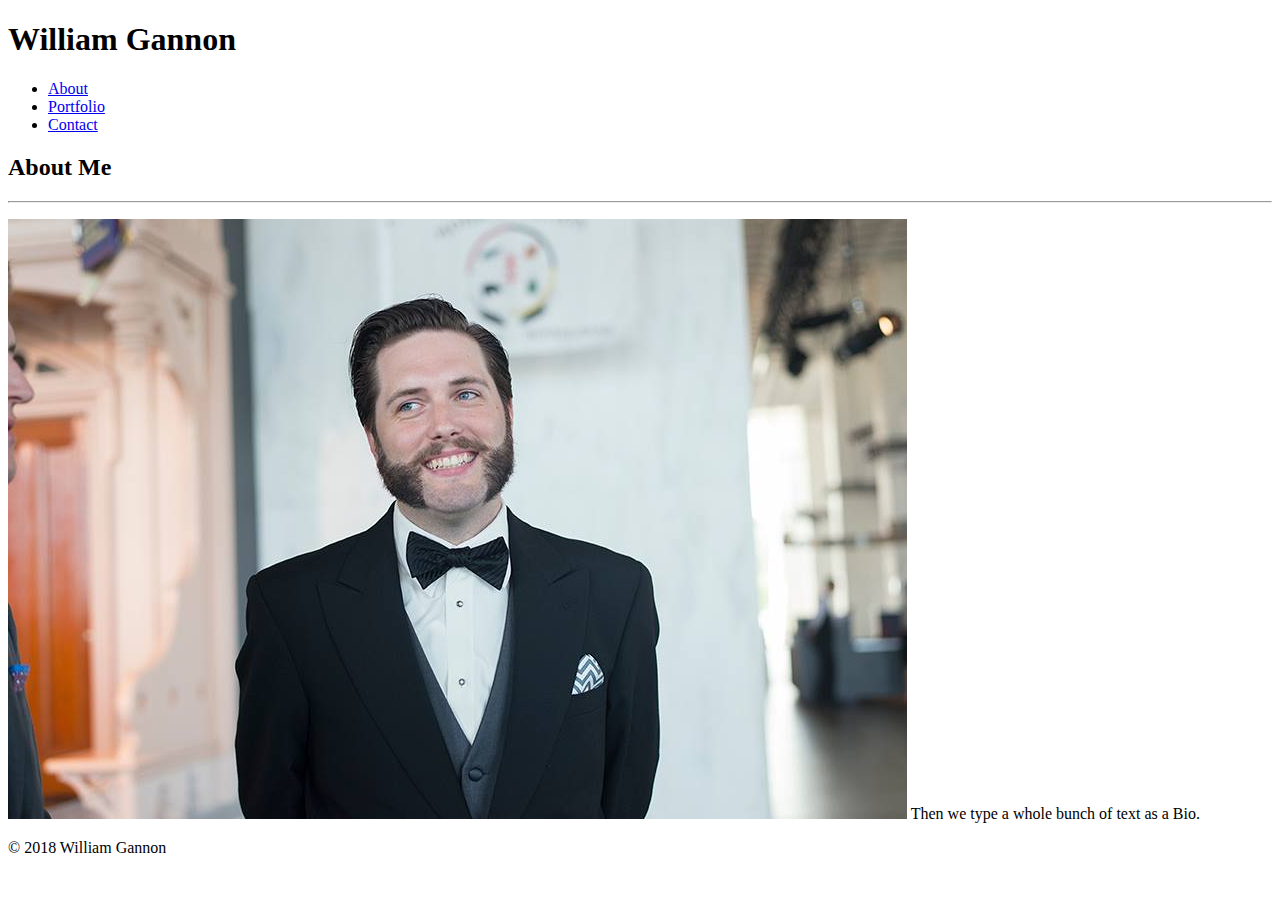
==== index.html @ 844373cd "basic html outline" ====
<!--First Page-->

<!DOCTYPE html>
<html lang="en-us">

<head>
    <meta charset="UTF-8">
    <title>William Gannon</title>
    <link rel="stylesheet" type="text/css" href="assets/css/style.css">
</head>
<body>
    <!--Header bar with "Name" and 3 links-->
    <header>
        <h1>William Gannon</h1>
        <ul>
            <li><a href="index.html">About</a></li>
            <li><a href="portfolio.html">Portfolio</a></li>
            <li><a href="contact.html">Contact</a></li>
        </ul>
    </header>
    <!--"About Me" box with photo and text, 960px wide-->
    <div>
        <h2>About Me</h2>
        <!--Horizontal Line; can I do <hr>?-->
        <hr>
        <!--block of photo and bio-->
        <p><img src="assets/images/Bio.jpg" alt="Smile!">
            Then we type a whole bunch of text as a Bio.
        </p>
    </div>
    <!--Footer; floating with copyright-->
    <footer>
        <p>&copy 2018 William Gannon</p>
    </footer>
</body>

</html>
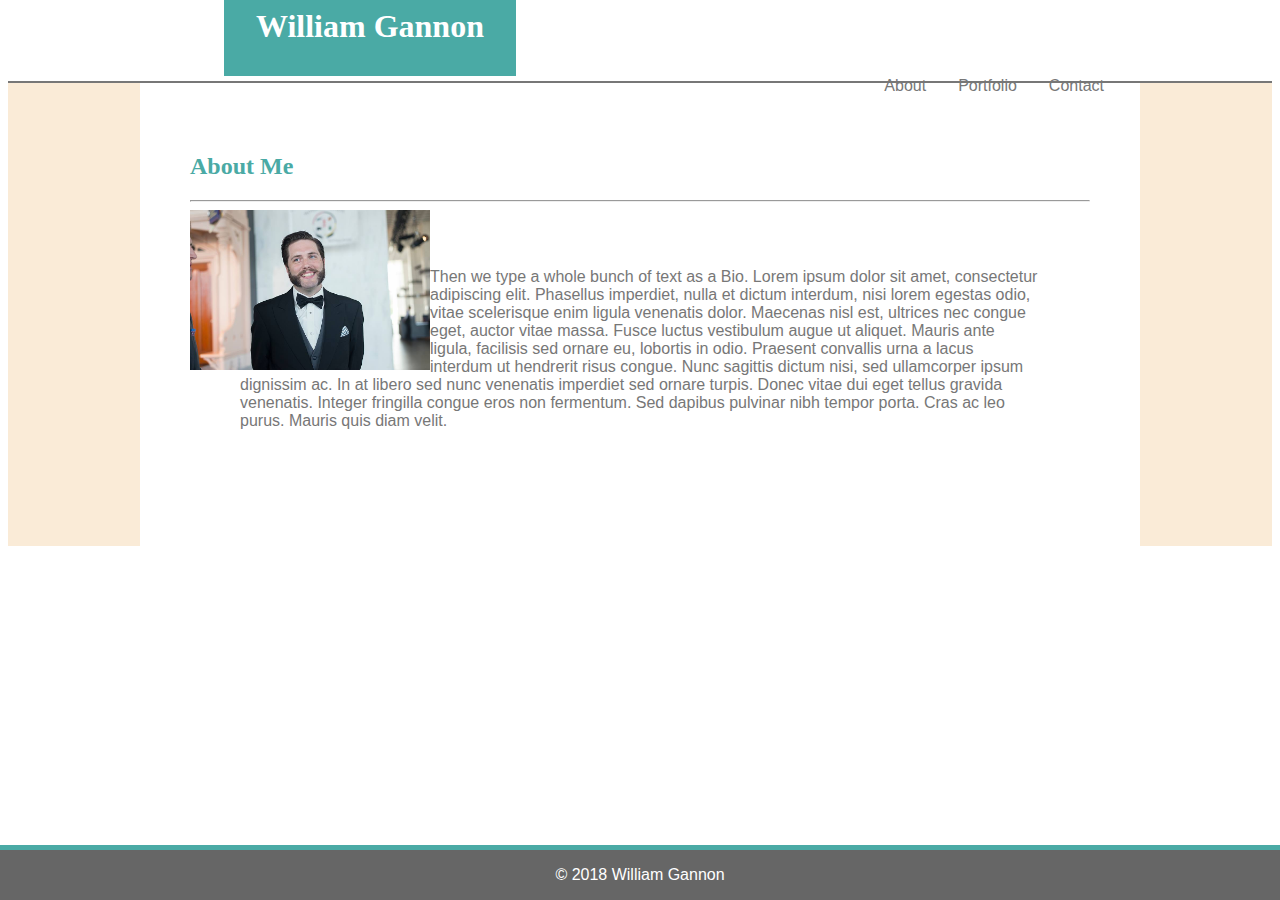
==== commit 514e517c: "Messy CSS. Endpoint before class" ====
--- a/index.html
+++ b/index.html
@@ -8,26 +8,42 @@
     <title>William Gannon</title>
     <link rel="stylesheet" type="text/css" href="assets/css/style.css">
 </head>
+
 <body>
     <!--Header bar with "Name" and 3 links-->
     <header>
-        <h1>William Gannon</h1>
-        <ul>
-            <li><a href="index.html">About</a></li>
-            <li><a href="portfolio.html">Portfolio</a></li>
-            <li><a href="contact.html">Contact</a></li>
-        </ul>
+        <div class="dHead">
+            <h1>William Gannon</h1>
+            <nav>
+                <ul>
+                    <li><a href="contact.html">Contact</a></li>
+                    <li><a href="portfolio.html">Portfolio</a></li>
+                    <li><a href="index.html">About</a></li>
+                </ul>
+            </nav>
+        </div>
     </header>
+
     <!--"About Me" box with photo and text, 960px wide-->
-    <div>
-        <h2>About Me</h2>
-        <!--Horizontal Line; can I do <hr>?-->
-        <hr>
-        <!--block of photo and bio-->
-        <p><img src="assets/images/Bio.jpg" alt="Smile!">
-            Then we type a whole bunch of text as a Bio.
-        </p>
-    </div>
+    <div class="dBody">
+        <div class="dBox">
+            <h2>About Me</h2>
+            <!--Horizontal Line; can I do <hr>?-->
+            <hr>
+            <!--block of photo and bio-->
+            <img id="bioPic" src="assets/images/Bio.jpg" alt="Smile!">
+                <p class="aboutMe">
+                Then we type a whole bunch of text as a Bio. Lorem ipsum dolor sit amet, consectetur adipiscing elit. 
+                Phasellus imperdiet, nulla et dictum interdum, nisi lorem egestas odio, vitae scelerisque enim ligula venenatis dolor. 
+                Maecenas nisl est, ultrices nec congue eget, auctor vitae massa. Fusce luctus vestibulum augue ut aliquet. 
+                Mauris ante ligula, facilisis sed ornare eu, lobortis in odio. Praesent convallis urna a lacus interdum ut hendrerit risus congue. 
+                Nunc sagittis dictum nisi, sed ullamcorper ipsum dignissim ac. In at libero sed nunc venenatis imperdiet sed ornare turpis. 
+                Donec vitae dui eget tellus gravida venenatis. Integer fringilla congue eros non fermentum. Sed dapibus pulvinar nibh tempor porta. 
+                Cras ac leo purus. Mauris quis diam velit.
+                </p>
+        </div>
+    </div>   
+        
     <!--Footer; floating with copyright-->
     <footer>
         <p>&copy 2018 William Gannon</p>
--- a/assets/css/style.css
+++ b/assets/css/style.css
@@ -0,0 +1,106 @@
+/* header*/
+
+header {
+    background-color: #ffffff;
+    border-bottom: 2px solid #777777;
+}
+
+.dHead {
+    margin: 0 auto;
+    max-width: 960px;
+    padding-bottom: 20px;
+}
+
+h1 {
+    color: white;
+    font-family: Georgia, 'Times New Roman', Times, serif;
+    background-color: #4aaaa5;
+    padding: 1em;
+    margin-left: 2em;
+    display: inline;
+}
+
+nav li {
+    float: right;
+    
+}
+
+nav li a {
+    display: block;
+    color: #777777;
+    font-family: Arial, 'Helvetica Neue', Helvetica, sans-serif;
+    padding: 1em;
+    text-decoration: none;
+}
+
+nav li a:hover {
+    background-color: #4aaaa5;
+}
+
+ul {
+    list-style-type: none;
+}
+
+/* body */
+
+/*
+body {
+   
+}
+*/
+
+h2 {
+    color: #4aaaa5;
+    font-family: Georgia, 'Times New Roman', Times, serif;
+}
+
+.aboutMe {
+    color: #777777;
+    font-family: Arial, 'Helvetica Neue', Helvetica, sans-serif;
+    padding: 50px;
+}
+
+#bioPic {
+    width: 15em;
+    float: left;
+}
+
+.dBody {
+    width: 100%;
+    margin: 0 auto;
+    padding: 0;
+    background-image: url("assets/images/dustScratches.png");
+    background-color: antiquewhite;
+}
+
+.dBox {
+    max-width: 900px;
+    margin: 0 auto;
+    padding: 50px;
+    background-color: #ffffff;
+}
+
+/* Contact Page */
+
+form{
+    color: #777777;
+    font-family: Arial, 'Helvetica Neue', Helvetica, sans-serif; 
+}
+/* foot */
+
+footer {
+    position: fixed;
+    bottom: 0;
+    left: 0;
+    width: 100%;
+    padding: 0;
+    clear: both;
+    height: 50px;
+    text-align: center;
+    color: white;
+    background-color: #666666;
+    font-family: Arial, 'Helvetica Neue', Helvetica, sans-serif;
+    border-top: 5px solid #4aaaa5;
+}
+
+
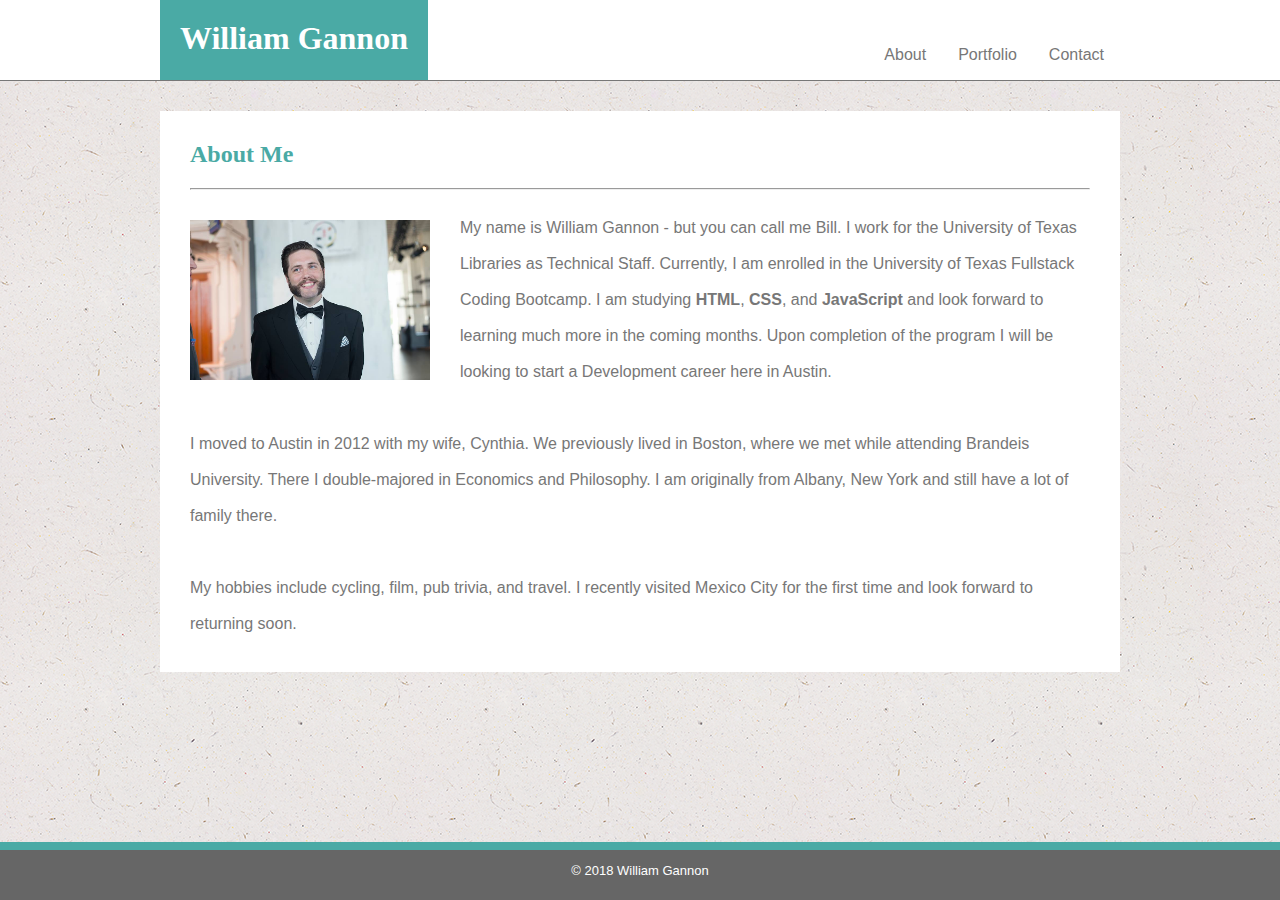
==== commit 76e3d1eb: "Most layout and content done. Portfolio and dBody tweaking left" ====
--- a/index.html
+++ b/index.html
@@ -13,7 +13,7 @@
     <!--Header bar with "Name" and 3 links-->
     <header>
         <div class="dHead">
-            <h1>William Gannon</h1>
+            <h1 class="wg">William Gannon</h1>
             <nav>
                 <ul>
                     <li><a href="contact.html">Contact</a></li>
@@ -32,14 +32,22 @@
             <hr>
             <!--block of photo and bio-->
             <img id="bioPic" src="assets/images/Bio.jpg" alt="Smile!">
-                <p class="aboutMe">
-                Then we type a whole bunch of text as a Bio. Lorem ipsum dolor sit amet, consectetur adipiscing elit. 
-                Phasellus imperdiet, nulla et dictum interdum, nisi lorem egestas odio, vitae scelerisque enim ligula venenatis dolor. 
-                Maecenas nisl est, ultrices nec congue eget, auctor vitae massa. Fusce luctus vestibulum augue ut aliquet. 
-                Mauris ante ligula, facilisis sed ornare eu, lobortis in odio. Praesent convallis urna a lacus interdum ut hendrerit risus congue. 
-                Nunc sagittis dictum nisi, sed ullamcorper ipsum dignissim ac. In at libero sed nunc venenatis imperdiet sed ornare turpis. 
-                Donec vitae dui eget tellus gravida venenatis. Integer fringilla congue eros non fermentum. Sed dapibus pulvinar nibh tempor porta. 
-                Cras ac leo purus. Mauris quis diam velit.
+                <p class="aboutMe">My name is William Gannon - but you can call me Bill. 
+                    I work for the University of Texas Libraries as Technical Staff. Currently,
+                    I am enrolled in the University of Texas Fullstack Coding Bootcamp. I am studying <strong>HTML</strong>, 
+                    <strong>CSS</strong>, and <strong>JavaScript</strong> and look forward to learning much more in the coming months. 
+                    Upon completion of the program I will be looking to start a Development career here in Austin. 
+                    <br>
+                    <br>
+                    I moved to Austin in 2012 with my wife, Cynthia. We previously lived in Boston, where we met while 
+                    attending Brandeis University. There I double-majored in Economics and Philosophy. I am 
+                    originally from Albany, New York and still have a lot of family there.
+                    <br>
+                    <br>
+                    My hobbies include cycling, film, pub trivia, and travel. I recently visited Mexico City for 
+                    the first time and look forward to returning soon. 
+
+                
                 </p>
         </div>
     </div>   
--- a/assets/css/style.css
+++ b/assets/css/style.css
@@ -1,28 +1,38 @@
-/* header*/
+
+/* ---------------------------header----------------------------*/
 
 header {
+    height: 80px;
     background-color: #ffffff;
-    border-bottom: 2px solid #777777;
+    border-bottom: 1px solid #777777;
 }
 
 .dHead {
     margin: 0 auto;
     max-width: 960px;
-    padding-bottom: 20px;
+    position: relative;
+    height: 80px;
 }
 
-h1 {
+.wg {
     color: white;
     font-family: Georgia, 'Times New Roman', Times, serif;
     background-color: #4aaaa5;
-    padding: 1em;
-    margin-left: 2em;
-    display: inline;
+    padding: 20px;
+    height: 40px;
+    position: absolute;
+    bottom: 0px;
+    left: 0px;
+    margin: 0px;
 }
 
 nav li {
     float: right;
     
+}
+
+nav {
+    padding-top: 30px;
 }
 
 nav li a {
@@ -39,59 +49,133 @@
 
 ul {
     list-style-type: none;
+    margin: 0px;
 }
 
-/* body */
+/* ---------------------body-------------------------------- */
 
-/*
-body {
-   
+body{
+    margin: 0px;
 }
-*/
 
 h2 {
     color: #4aaaa5;
     font-family: Georgia, 'Times New Roman', Times, serif;
+    margin-top: 0px;
 }
 
+hr {
+    margin: 0px;
+}
 .aboutMe {
     color: #777777;
     font-family: Arial, 'Helvetica Neue', Helvetica, sans-serif;
-    padding: 50px;
+    padding-top: 20px;
+    margin: 0px;
+    line-height: 2.25;
+    font-size: 16px;
 }
 
 #bioPic {
     width: 15em;
     float: left;
+    margin: 30px 30px 30px 0px;
 }
 
 .dBody {
     width: 100%;
+    min-height: calc(100vh - 188px);
     margin: 0 auto;
-    padding: 0;
-    background-image: url("assets/images/dustScratches.png");
+    padding-top: 30px;
+    padding-bottom: 30px;
+    background-image: url("../images/background.png");
     background-color: antiquewhite;
 }
 
 .dBox {
     max-width: 900px;
     margin: 0 auto;
-    padding: 50px;
+    padding: 30px;
     background-color: #ffffff;
+}
+/* Portfolio */
+
+.jobs {
+    padding: 30px 30px 0px 0px;
+    opacity: 1;
+    transition: .5s ease;
+    backface-visibility: hidden;
+    position: relative;
+}
+
+.banner {
+    transition: .5s ease;
+    opacity: 0;
+    position: absolute;
+    top: 50%;
+    left: 50%;
+    transform: translate(-50%, -50%);
+    -ms-transform: translate(-50%, -50%)
+}
+
+.jName {
+    background-color: #4aaaa5;
+    color: white;
+    font-family: Georgia, 'Times New Roman', Times, serif;
+    font-size: 12px;
+}
+
+.jobs:hover {
+    opacity: 0.3;
+}
+
+.jobs:hover .banner {
+    opacity: 1;
 }
 
 /* Contact Page */
 
 form{
     color: #777777;
-    font-family: Arial, 'Helvetica Neue', Helvetica, sans-serif; 
+    font-family: Arial, 'Helvetica Neue', Helvetica, sans-serif;
+    font-size: 16px;
+    padding-top: 30px; 
 }
-/* foot */
+
+.info {
+    width: 100%;
+    height: 20px;
+    text-indent: 10px;
+    margin-bottom: 20px;
+}
+
+.message {
+    width: 100%;
+    height: 200px;
+    text-indent: 10px;
+    margin-bottom: 20px;
+}
+
+.submit {
+    width: 100px;
+    height: 40px;
+    background-color: #4aaaa5; 
+    text-align: center;
+    color: #ffffff;
+    font-family: Arial, Helvetica, sans-serif;
+    font-size: 16px;
+    border: none;
+}
+
+.submit:hover {
+    opacity: 0.5;
+}
+
+/* --------------------------------- foot --------------------------- */
 
 footer {
     position: fixed;
     bottom: 0;
-    left: 0;
     width: 100%;
     padding: 0;
     clear: both;
@@ -100,7 +184,7 @@
     color: white;
     background-color: #666666;
     font-family: Arial, 'Helvetica Neue', Helvetica, sans-serif;
-    border-top: 5px solid #4aaaa5;
+    font-size: small;
+    border-top: 8px solid #4aaaa5;
 }
 
-
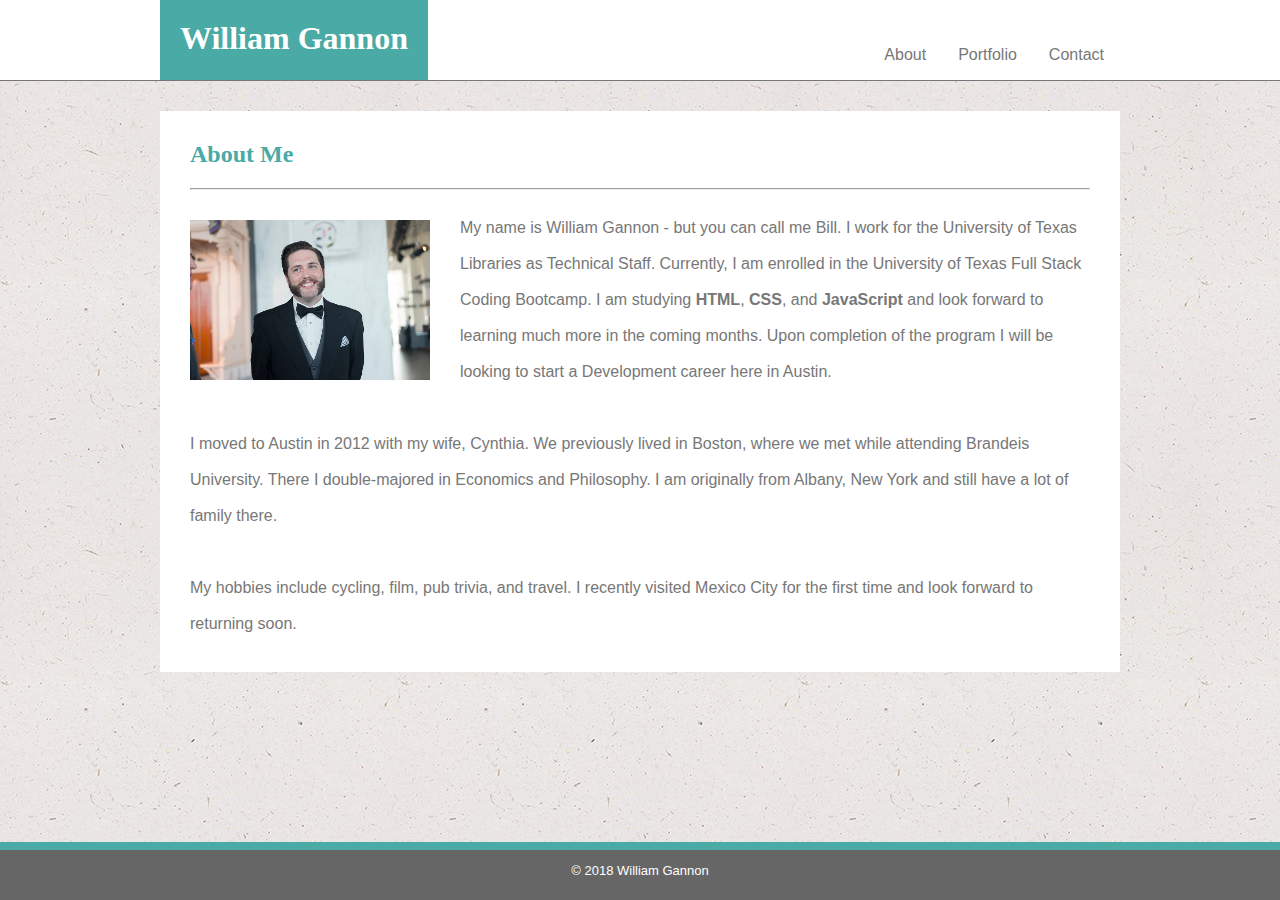
==== commit 1d2800fc: "Ready for submission, still has phantom href" ====
--- a/index.html
+++ b/index.html
@@ -34,7 +34,7 @@
             <img id="bioPic" src="assets/images/Bio.jpg" alt="Smile!">
                 <p class="aboutMe">My name is William Gannon - but you can call me Bill. 
                     I work for the University of Texas Libraries as Technical Staff. Currently,
-                    I am enrolled in the University of Texas Fullstack Coding Bootcamp. I am studying <strong>HTML</strong>, 
+                    I am enrolled in the University of Texas Full Stack Coding Bootcamp. I am studying <strong>HTML</strong>, 
                     <strong>CSS</strong>, and <strong>JavaScript</strong> and look forward to learning much more in the coming months. 
                     Upon completion of the program I will be looking to start a Development career here in Austin. 
                     <br>
--- a/assets/css/style.css
+++ b/assets/css/style.css
@@ -45,6 +45,7 @@
 
 nav li a:hover {
     background-color: #4aaaa5;
+    color: white;
 }
 
 ul {
@@ -64,30 +65,12 @@
     margin-top: 0px;
 }
 
-hr {
-    margin: 0px;
-}
-.aboutMe {
-    color: #777777;
-    font-family: Arial, 'Helvetica Neue', Helvetica, sans-serif;
-    padding-top: 20px;
-    margin: 0px;
-    line-height: 2.25;
-    font-size: 16px;
-}
-
-#bioPic {
-    width: 15em;
-    float: left;
-    margin: 30px 30px 30px 0px;
-}
-
 .dBody {
     width: 100%;
-    min-height: calc(100vh - 188px);
+    min-height: calc(100vh - 199px);
     margin: 0 auto;
     padding-top: 30px;
-    padding-bottom: 30px;
+    padding-bottom: 88px;
     background-image: url("../images/background.png");
     background-color: antiquewhite;
 }
@@ -98,48 +81,80 @@
     padding: 30px;
     background-color: #ffffff;
 }
-/* Portfolio */
-
+
+hr {
+    margin: 0px;
+}
+
+/* --- Biography --- */
+
+.aboutMe {
+    color: #777777;
+    font-family: Arial, 'Helvetica Neue', Helvetica, sans-serif;
+    padding-top: 20px;
+    margin: 0px;
+    line-height: 2.25;
+    font-size: 16px;
+}
+
+#bioPic {
+    width: 15em;
+    float: left;
+    margin: 30px 30px 30px 0px;
+}
+
+
+/* --- Portfolio --- */
+
+.port {
+    position: relative;
+    width: 300px;
+    height: 225px;
+}
 .jobs {
     padding: 30px 30px 0px 0px;
     opacity: 1;
     transition: .5s ease;
     backface-visibility: hidden;
-    position: relative;
 }
 
 .banner {
+    width: 300px;
+    height: 50px;
     transition: .5s ease;
     opacity: 0;
     position: absolute;
-    top: 50%;
-    left: 50%;
+    top: -50px;
+    left: 150px;
     transform: translate(-50%, -50%);
     -ms-transform: translate(-50%, -50%)
 }
 
 .jName {
     background-color: #4aaaa5;
+    padding: 20px;
     color: white;
     font-family: Georgia, 'Times New Roman', Times, serif;
-    font-size: 12px;
-}
-
-.jobs:hover {
+    font-size: 22px;
+    text-align: center;
+}
+
+.port:hover .jobs {
     opacity: 0.3;
 }
 
-.jobs:hover .banner {
+.port:hover .banner {
     opacity: 1;
 }
 
-/* Contact Page */
+/* --- Contact Page --- */
 
 form{
     color: #777777;
     font-family: Arial, 'Helvetica Neue', Helvetica, sans-serif;
     font-size: 16px;
-    padding-top: 30px; 
+    padding-top: 30px;
+    line-height: 1.75; 
 }
 
 .info {
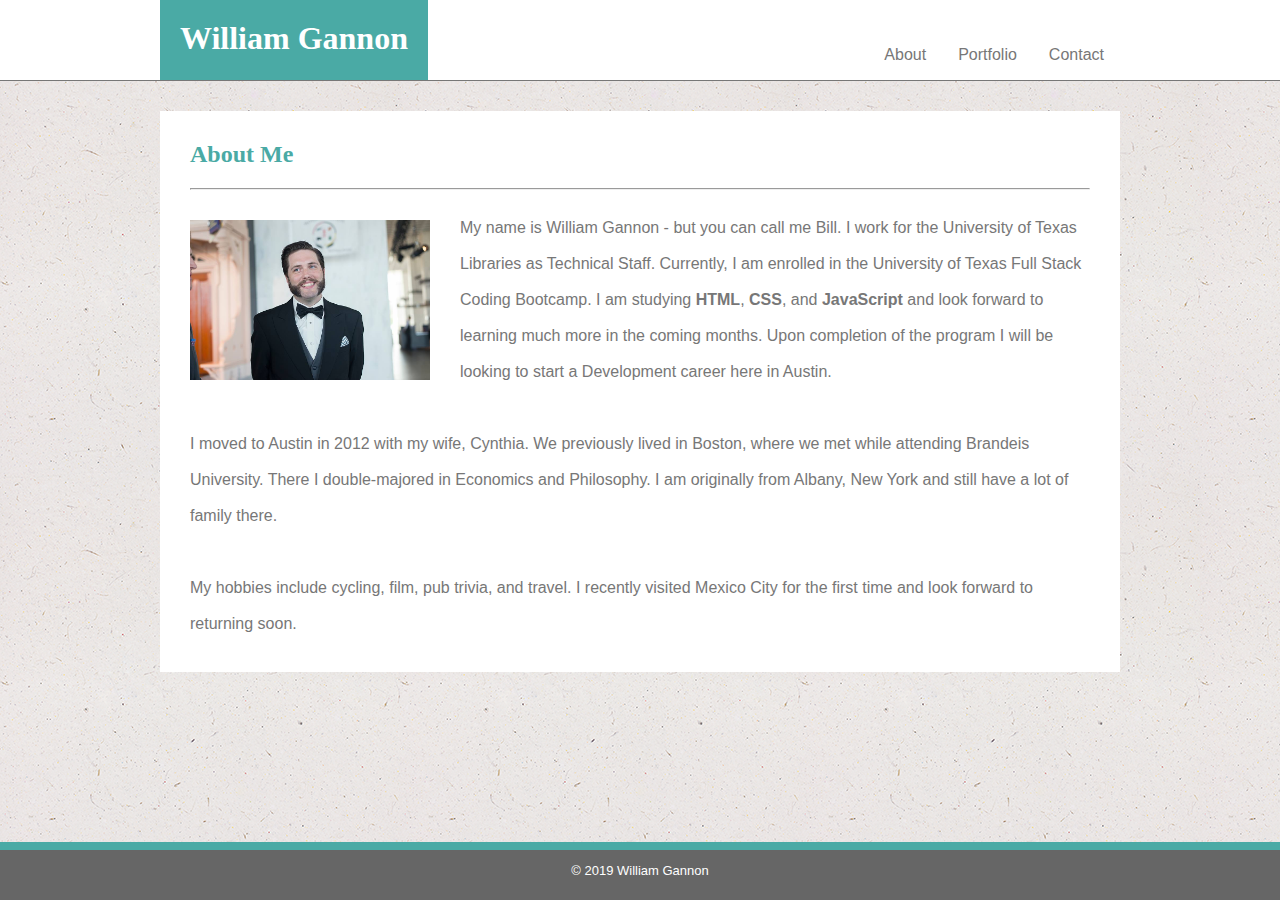
==== commit e825d236: "updated copyright year" ====
--- a/index.html
+++ b/index.html
@@ -6,6 +6,7 @@
 <head>
     <meta charset="UTF-8">
     <title>William Gannon</title>
+    <link rel="icon" href="assets/images/w.png">
     <link rel="stylesheet" type="text/css" href="assets/css/style.css">
 </head>
 
@@ -54,7 +55,7 @@
         
     <!--Footer; floating with copyright-->
     <footer>
-        <p>&copy 2018 William Gannon</p>
+        <p>&copy 2019 William Gannon</p>
     </footer>
 </body>
 
--- a/assets/css/style.css
+++ b/assets/css/style.css
@@ -111,9 +111,12 @@
     width: 300px;
     height: 225px;
 }
+
 .jobs {
     padding: 30px 30px 0px 0px;
     opacity: 1;
+    width: 300px;
+    height: 225px;
     transition: .5s ease;
     backface-visibility: hidden;
 }
